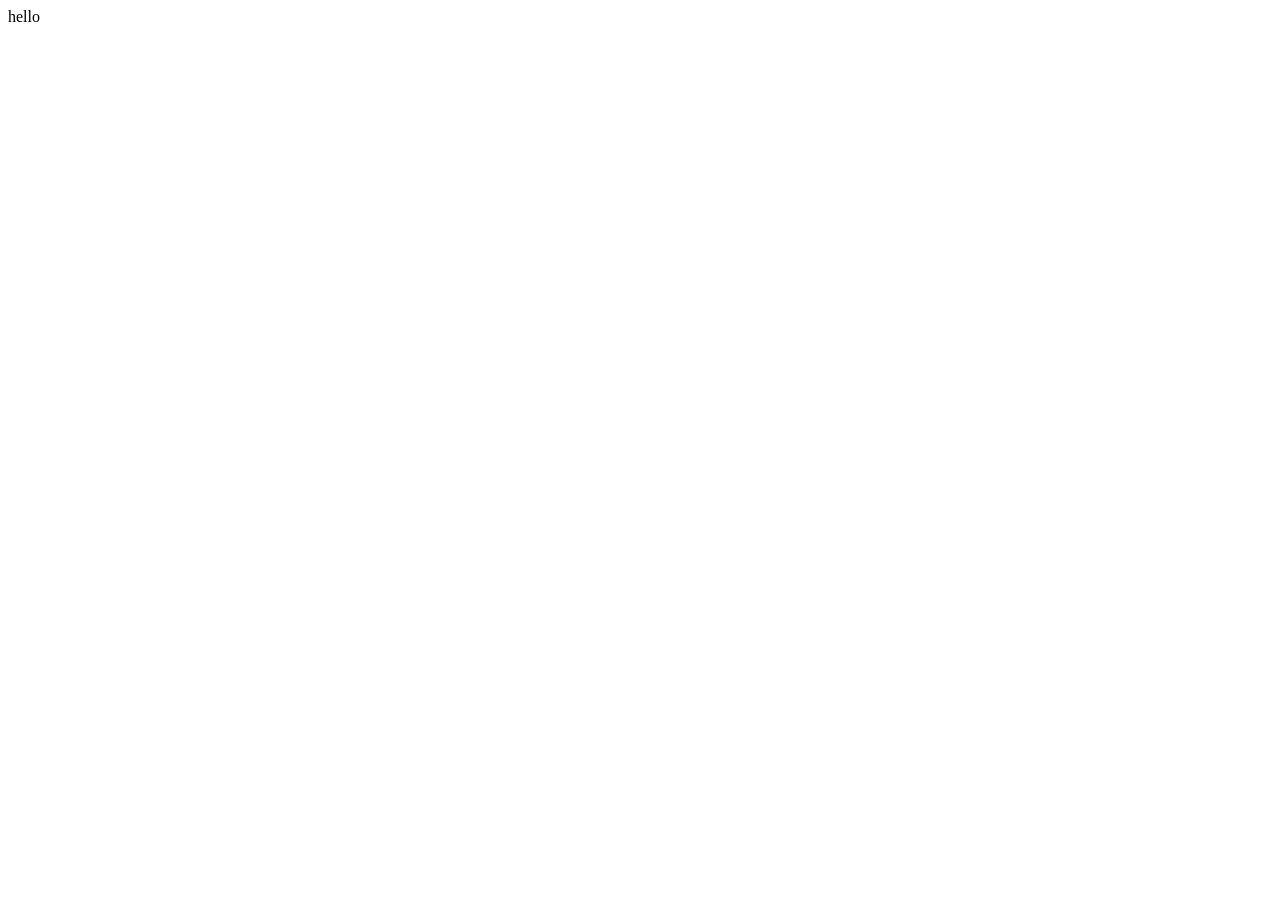
==== index.html @ c142b831 "first commit" ====
<!DOCTYPE html>
<html lang="en">
<head>
    <meta charset="UTF-8">
    <meta name="viewport" content="width=device-width, initial-scale=1.0">
    <title>Document</title>
</head>
<body>
    hello 
</body>
</html>
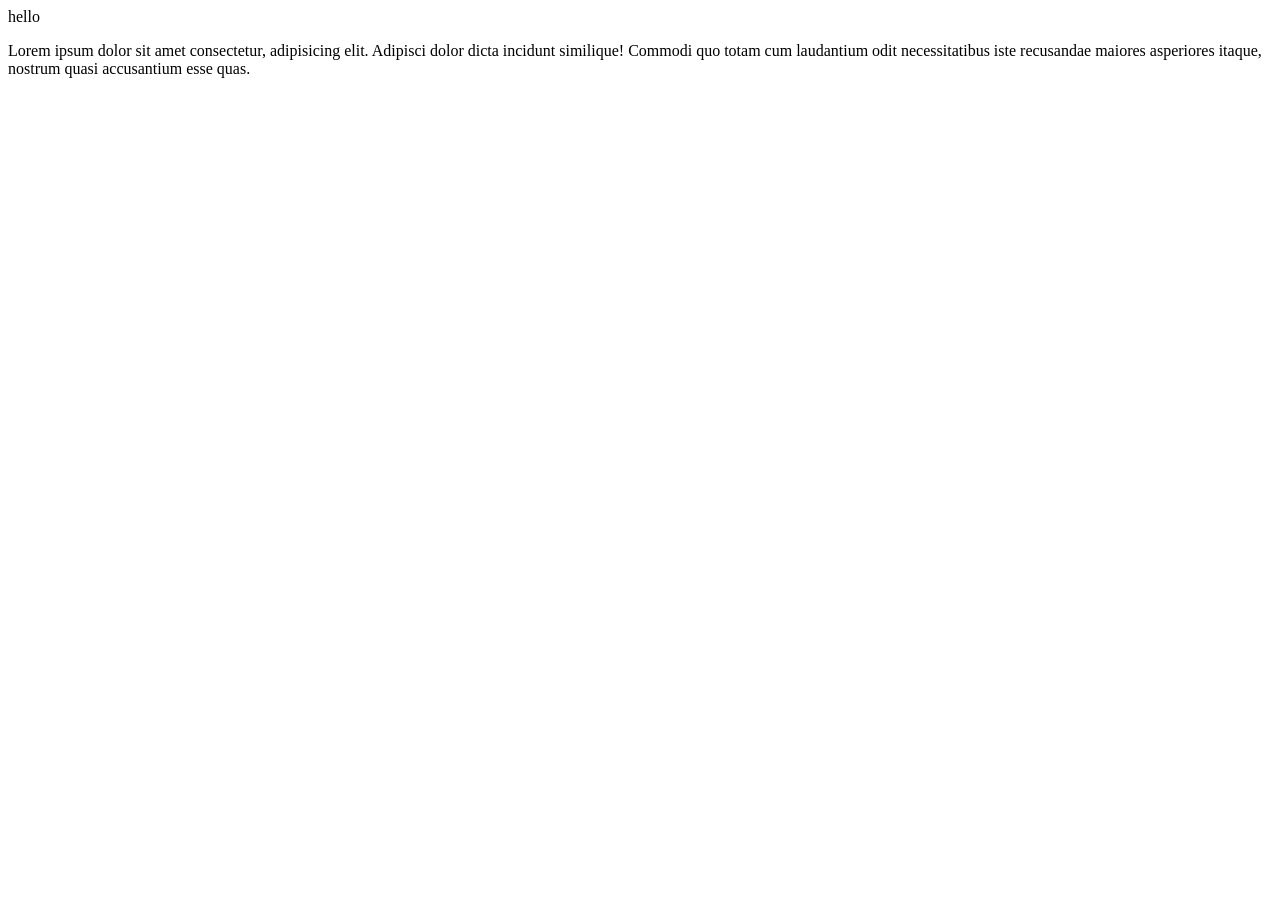
==== commit bb662515: "hello" ====
--- a/index.html
+++ b/index.html
@@ -4,8 +4,12 @@
     <meta charset="UTF-8">
     <meta name="viewport" content="width=device-width, initial-scale=1.0">
     <title>Document</title>
+        <link rel="stylesheet" href="index.css">
+
 </head>
 <body>
     hello 
+    <p>Lorem ipsum dolor sit amet consectetur, adipisicing elit. Adipisci dolor dicta incidunt similique! Commodi quo totam cum laudantium odit necessitatibus iste recusandae maiores asperiores itaque, nostrum quasi accusantium esse quas.</p>
+    <script src="1.js"></script>
 </body>
 </html>
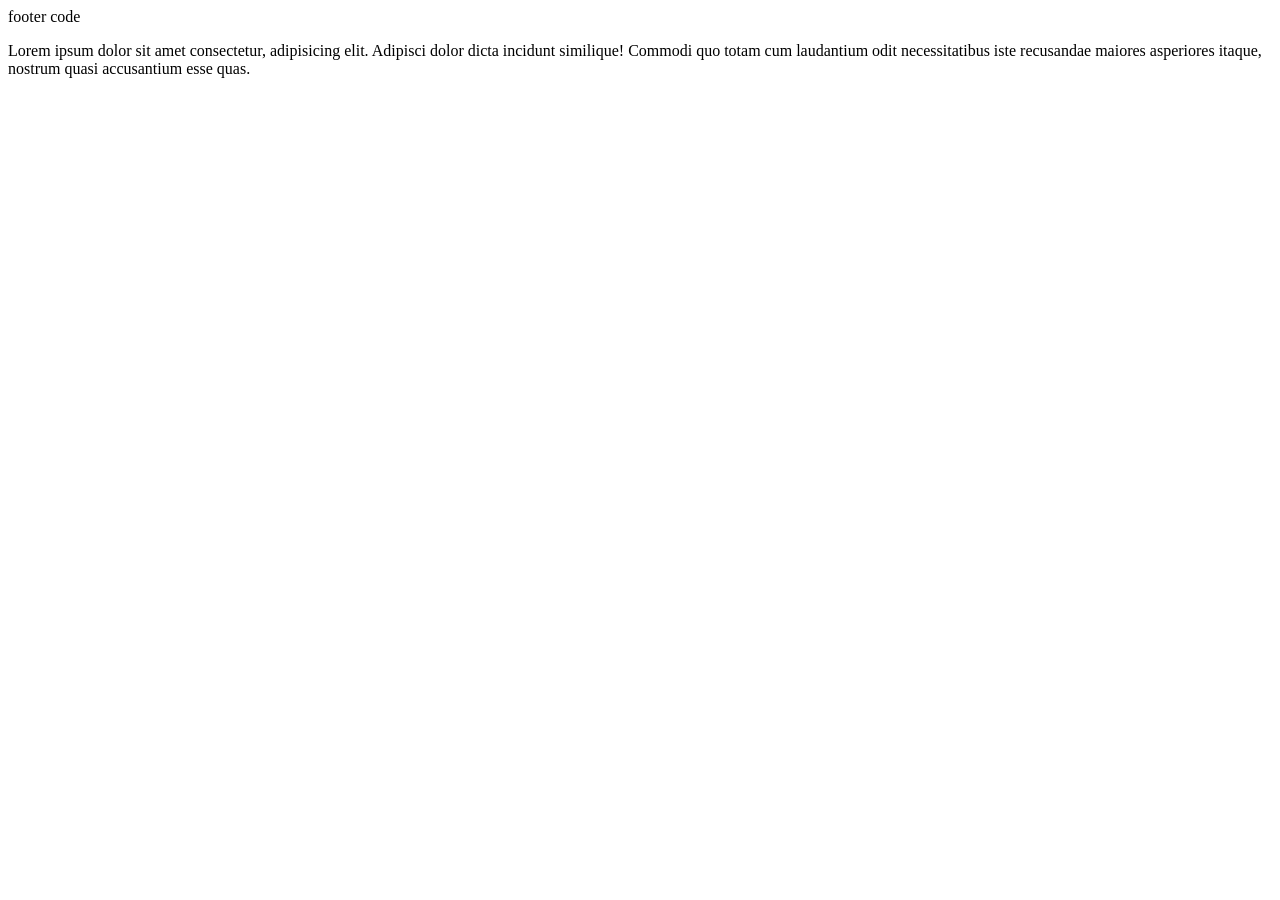
==== commit 2abcd16f: "footer section done" ====
--- a/index.html
+++ b/index.html
@@ -8,7 +8,9 @@
 
 </head>
 <body>
-    hello 
+    <footer>
+        footer code
+    </footer>
     <p>Lorem ipsum dolor sit amet consectetur, adipisicing elit. Adipisci dolor dicta incidunt similique! Commodi quo totam cum laudantium odit necessitatibus iste recusandae maiores asperiores itaque, nostrum quasi accusantium esse quas.</p>
     <script src="1.js"></script>
 </body>
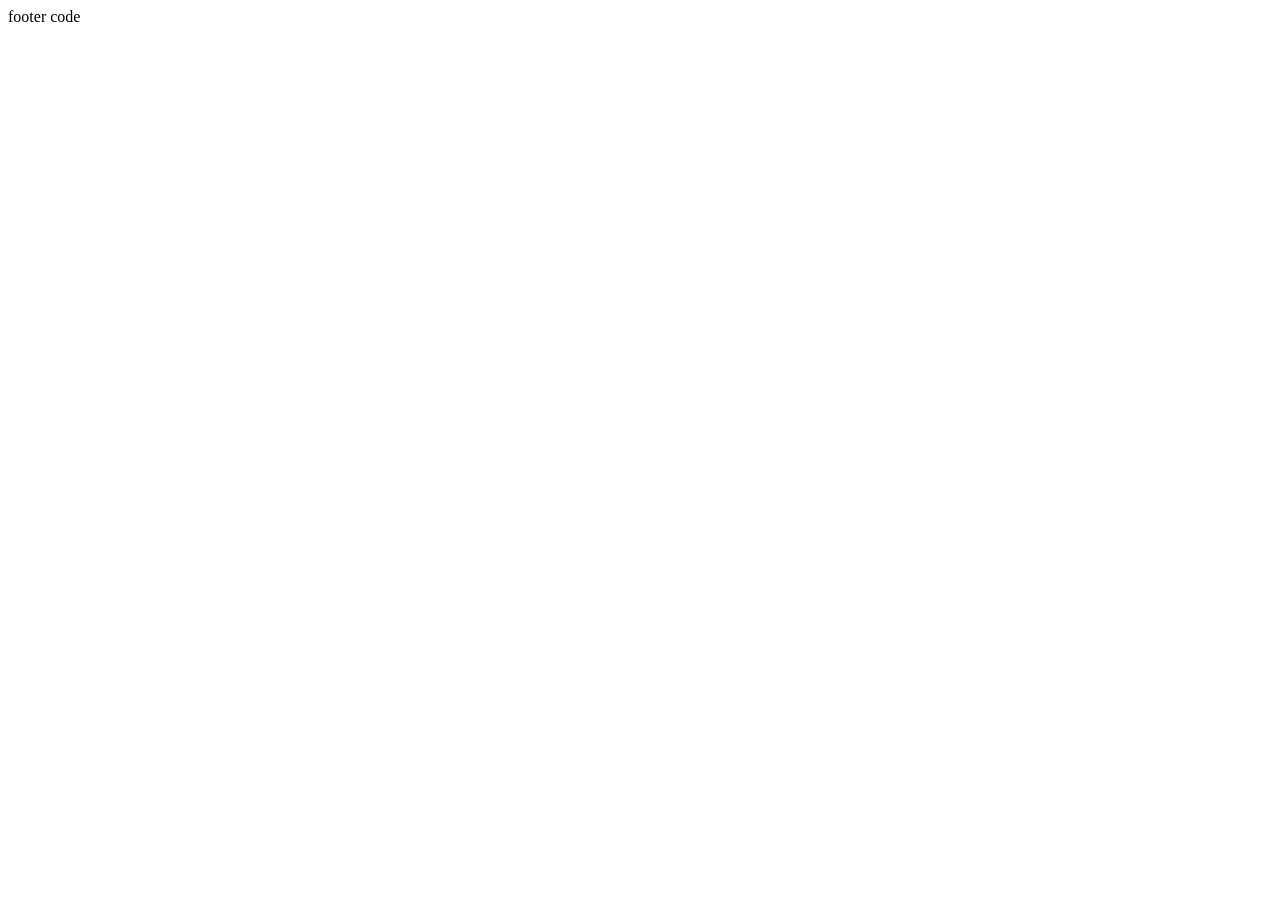
==== commit 595f1f33: "hi" ====
--- a/index.html
+++ b/index.html
@@ -11,7 +11,7 @@
     <footer>
         footer code
     </footer>
-    <p>Lorem ipsum dolor sit amet consectetur, adipisicing elit. Adipisci dolor dicta incidunt similique! Commodi quo totam cum laudantium odit necessitatibus iste recusandae maiores asperiores itaque, nostrum quasi accusantium esse quas.</p>
+
     <script src="1.js"></script>
 </body>
 </html>
